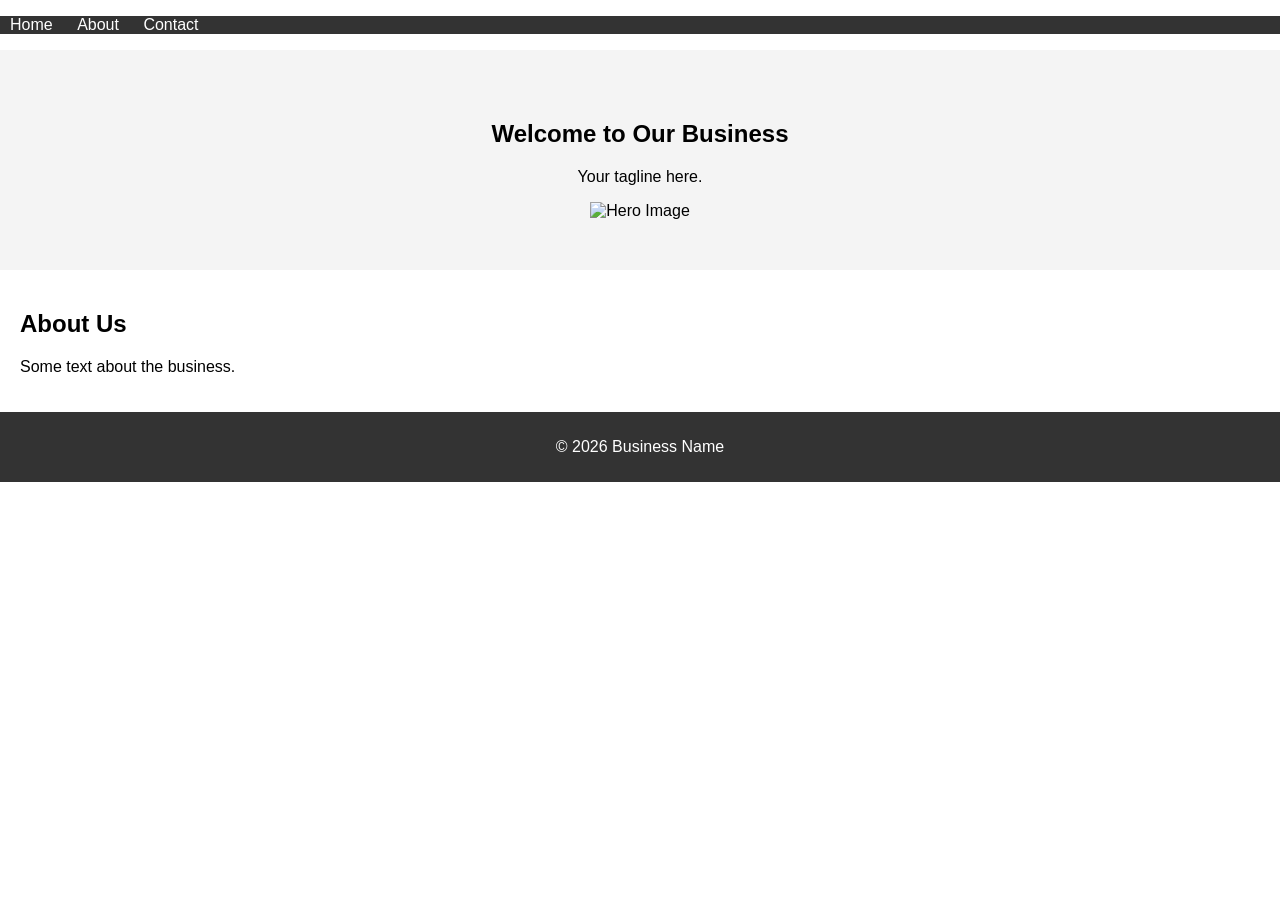
==== index.html @ debbfeb6 "Initial commit of business landing page" ====
<!DOCTYPE html>
<html lang="en">
<head>
    <meta charset="UTF-8">
    <meta name="viewport" content="width=device-width, initial-scale=1.0">
    <title>Business Landing Page</title>
    <link rel="stylesheet" href="css/style.css">
</head>
<body>
    <header>
        <nav>
            <ul>
                <li><a href="index.html">Home</a></li>
                <li><a href="about.html">About</a></li>
                <li><a href="contact.html">Contact</a></li>
            </ul>
        </nav>
    </header>
    <section id="hero">
        <h1>Welcome to Our Business</h1>
        <p>Your tagline here.</p>
        <img src="images/placeholder.jpg" alt="Hero Image">
    </section>
    <section id="about">
        <h2>About Us</h2>
        <p>Some text about the business.</p>
    </section>
    <footer>
        <p>&copy; 2026 Business Name</p>
    </footer>
    <script src="js/script.js"></script>
</body>
</html>
---- css/style.css ----
body {
    font-family: Arial, sans-serif;
    margin: 0;
    padding: 0;
}

header {
    background-color: #333;
    color: white;
}

nav ul {
    list-style: none;
    padding: 0;
}

nav ul li {
    display: inline;
    margin: 0 10px;
}

nav a {
    color: white;
    text-decoration: none;
}

#hero {
    text-align: center;
    padding: 50px;
    background-color: #f4f4f4;
}

#about {
    padding: 20px;
}

footer {
    text-align: center;
    padding: 10px;
    background-color: #333;
    color: white;
}

form {
    max-width: 400px;
    margin: 0 auto;
}

label {
    display: block;
    margin-top: 10px;
}

input, textarea {
    width: 100%;
    padding: 8px;
    margin-top: 5px;
}

button {
    margin-top: 10px;
    padding: 10px;
    background-color: #333;
    color: white;
    border: none;
    cursor: pointer;
}
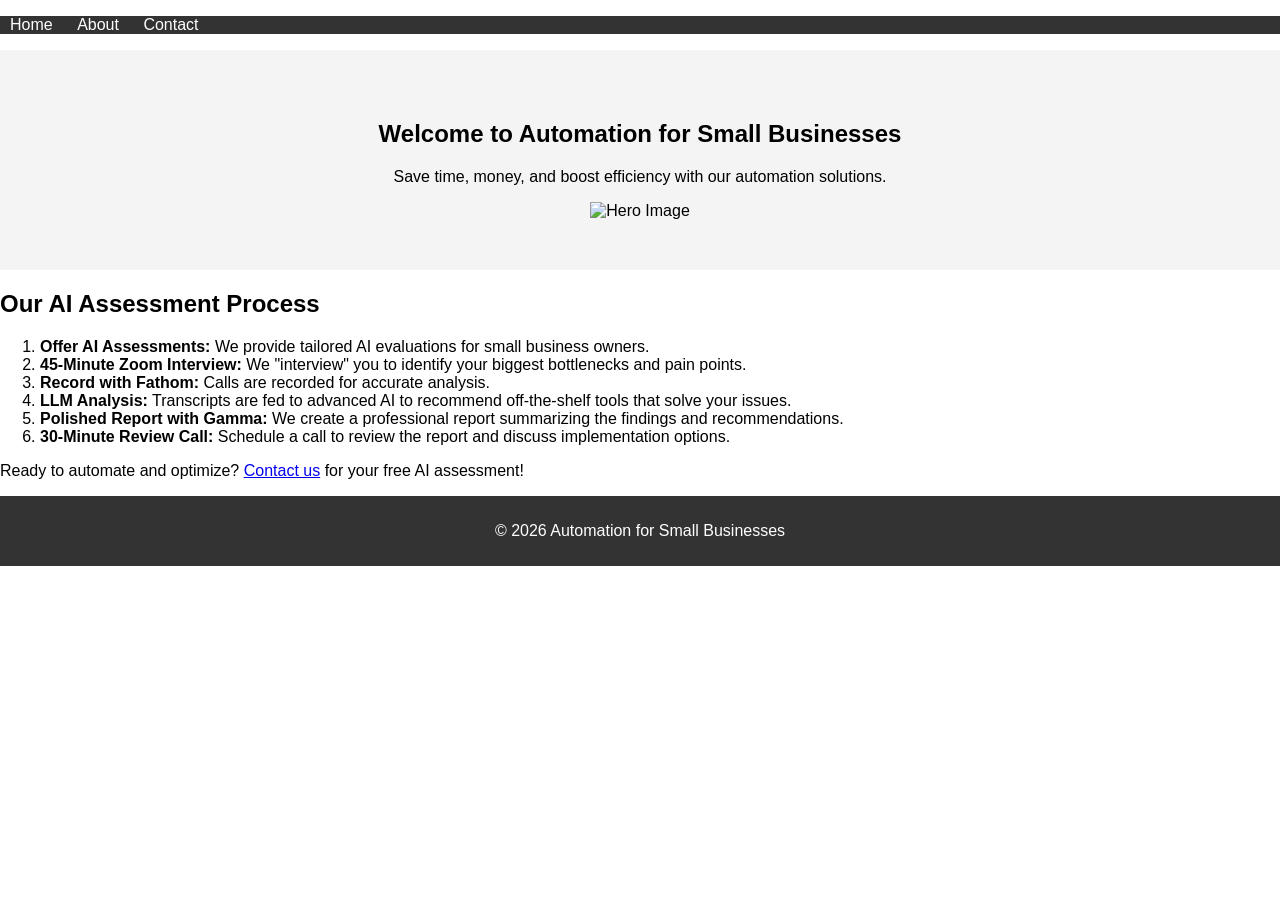
==== commit fbb90def: "Add AI assessment services section to homepage" ====
--- a/index.html
+++ b/index.html
@@ -3,7 +3,7 @@
 <head>
     <meta charset="UTF-8">
     <meta name="viewport" content="width=device-width, initial-scale=1.0">
-    <title>Business Landing Page</title>
+    <title>Automation for Small Businesses</title>
     <link rel="stylesheet" href="css/style.css">
 </head>
 <body>
@@ -17,16 +17,24 @@
         </nav>
     </header>
     <section id="hero">
-        <h1>Welcome to Our Business</h1>
-        <p>Your tagline here.</p>
+        <h1>Welcome to Automation for Small Businesses</h1>
+        <p>Save time, money, and boost efficiency with our automation solutions.</p>
         <img src="images/placeholder.jpg" alt="Hero Image">
     </section>
-    <section id="about">
-        <h2>About Us</h2>
-        <p>Some text about the business.</p>
+    <section id="services">
+        <h2>Our AI Assessment Process</h2>
+        <ol>
+            <li><strong>Offer AI Assessments:</strong> We provide tailored AI evaluations for small business owners.</li>
+            <li><strong>45-Minute Zoom Interview:</strong> We "interview" you to identify your biggest bottlenecks and pain points.</li>
+            <li><strong>Record with Fathom:</strong> Calls are recorded for accurate analysis.</li>
+            <li><strong>LLM Analysis:</strong> Transcripts are fed to advanced AI to recommend off-the-shelf tools that solve your issues.</li>
+            <li><strong>Polished Report with Gamma:</strong> We create a professional report summarizing the findings and recommendations.</li>
+            <li><strong>30-Minute Review Call:</strong> Schedule a call to review the report and discuss implementation options.</li>
+        </ol>
+        <p>Ready to automate and optimize? <a href="contact.html">Contact us</a> for your free AI assessment!</p>
     </section>
     <footer>
-        <p>&copy; 2026 Business Name</p>
+        <p>&copy; 2026 Automation for Small Businesses</p>
     </footer>
     <script src="js/script.js"></script>
 </body>
